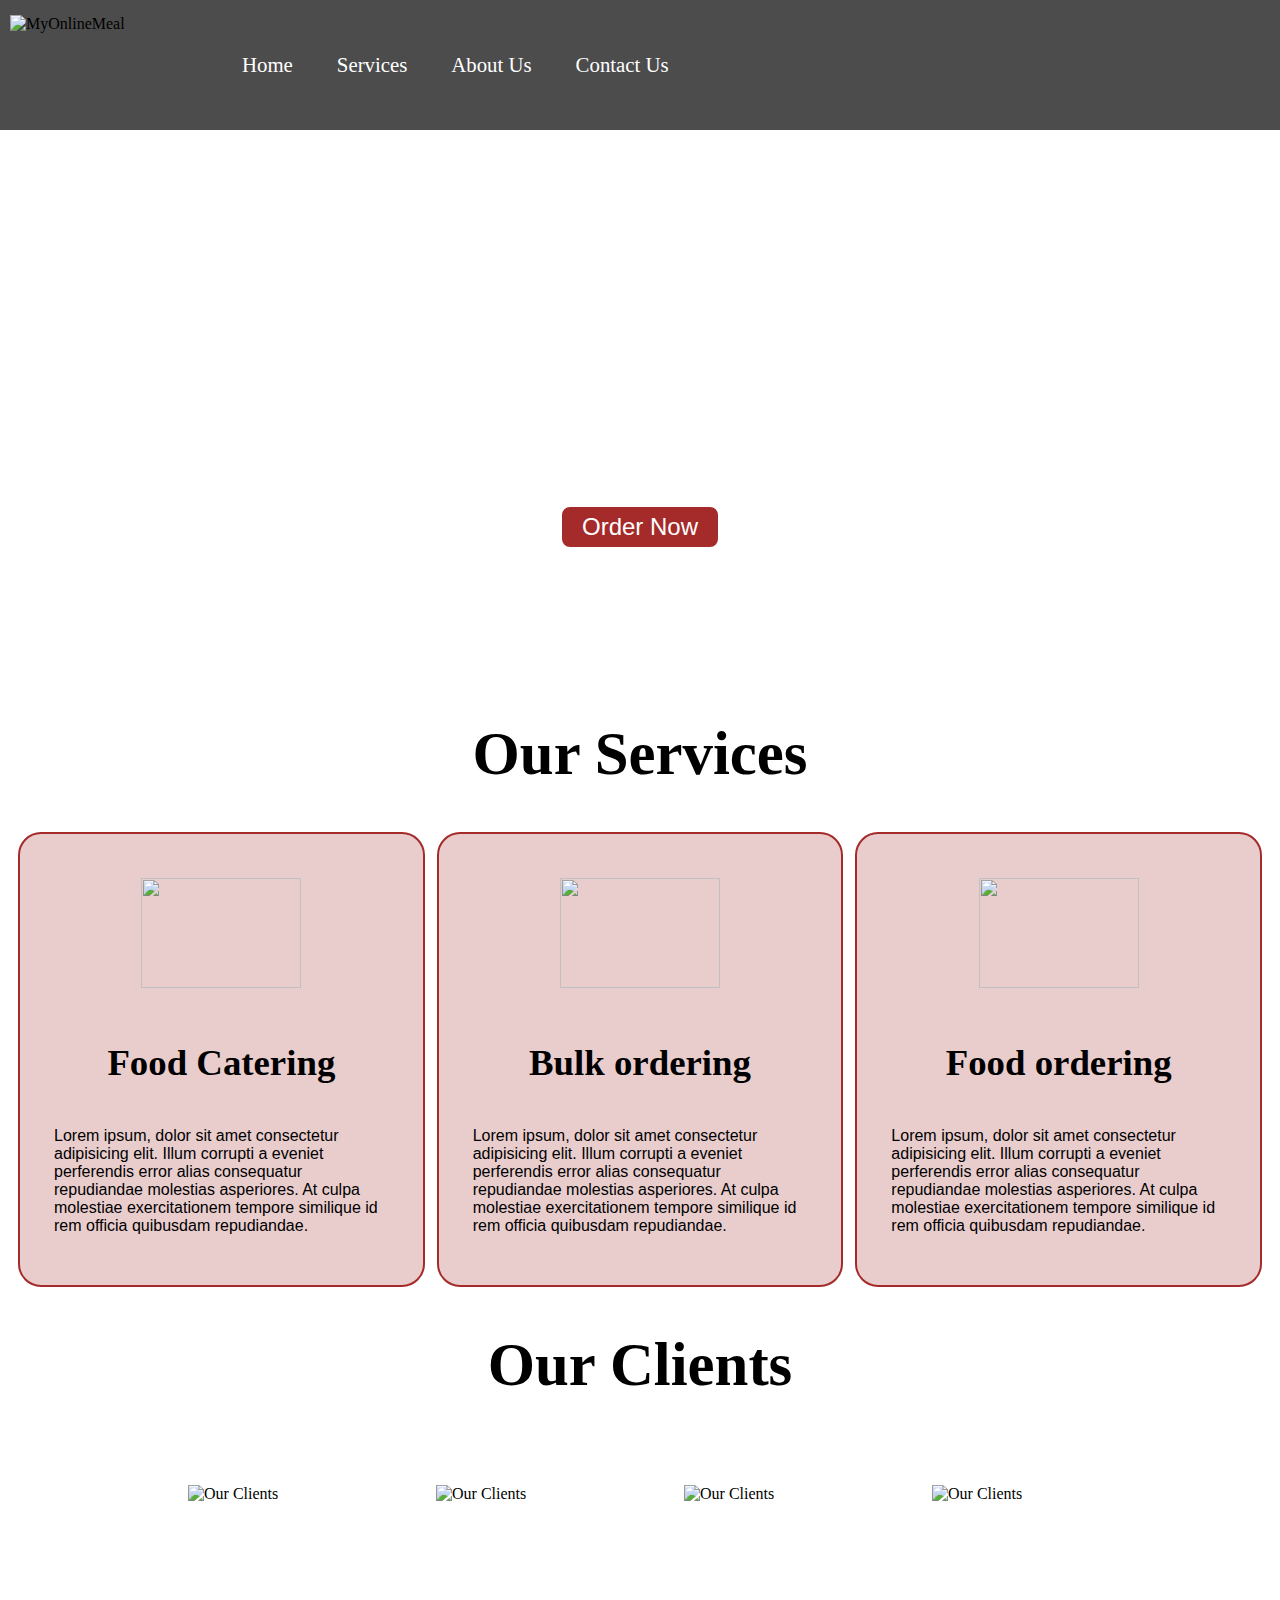
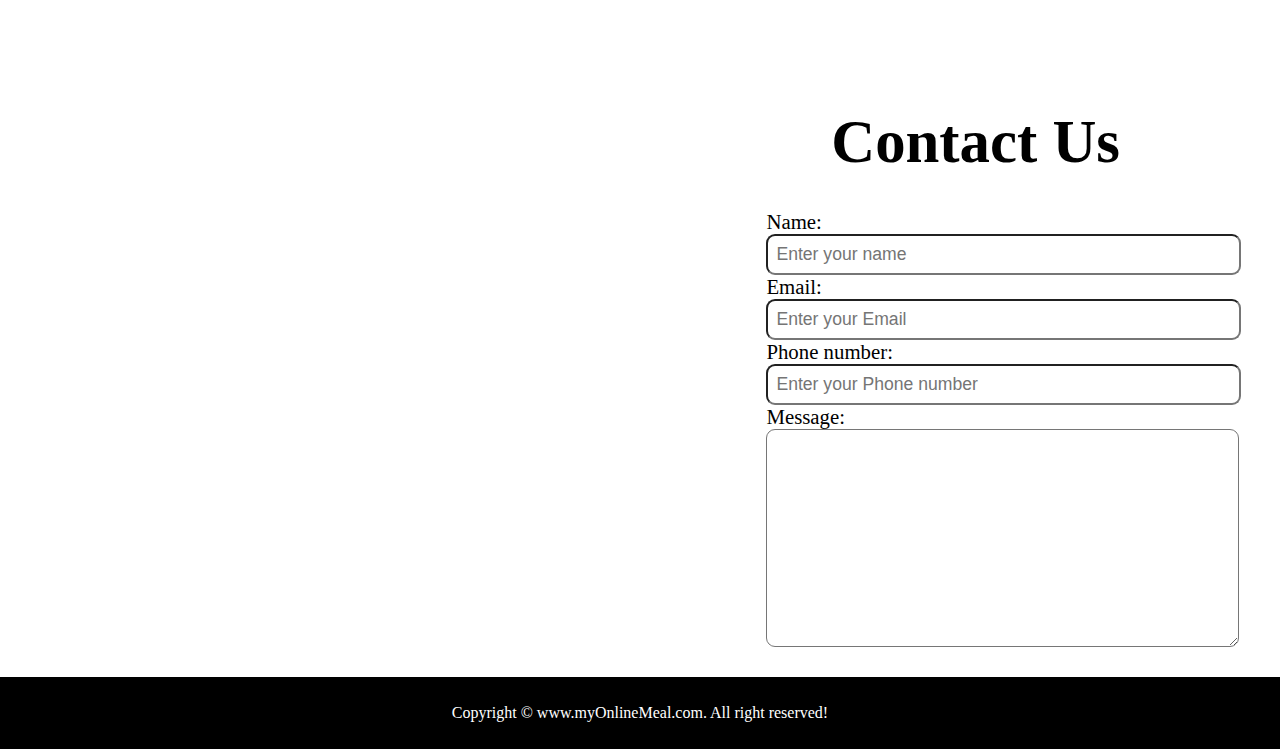
==== index.html @ ef1b3d52 "Add files via upload" ====
<!DOCTYPE html>
<html lang="en">

<head>
    <meta charset="UTF-8">
    <meta name="viewport" content="width=device-width, initial-scale=1.0">
    <title>Best Online Food Delivery Service in Okhla | MyOnlineMeal.com</title>
    <link rel="stylesheet" href="css/style.css">
    <link rel="stylesheet" media="screen and(max-width:800px)" href="css/phone.css">
    <style>
        img {
            width: 160px;
            height: 110px;
            padding: 10px;
            margin: auto;
            display: block;
        }



        #navbar {
            display: flex;
            align-items: center;
            font-family: Georgia, 'Times New Roman', Times, serif;
            position: relative;
            top: 0px;
            margin: -8px;
            height: 130px;



        }

        #navbar::before {
            content: "";
            background-color: rgb(0, 0, 0);
            position: absolute;
            height: 100%;
            width: 100%;
            top: 0px;
            left: 0px;
            left: 0px;
            z-index: -1;
            opacity: 0.7;

        }


        #logo {
            margin-right: 34px 45px;


        }

        #logo img {
            height: 100px;
            margin-right: 34px 45px;

        }

        #navbar ul {
            display: flex;
        }


        #navbar li {
            list-style: none;
            font-size: 1.3rem;

        }

        #navbar li a {
            color: white;
            display: block;
            padding: 3px 22px;
            border-radius: 20px;
            text-decoration: none;

        }

        #navbar li a:hover {
            color: black;
            background-color: white;

        }

        /* home section */
        #home {
            display: flex;
            flex-direction: column;
            padding: 3px 200px;
            height: 550px;
            justify-content: center;
            align-items: center;
            top: 0px;
        }

        #home::before {
            content: "";
            position: absolute;
            background: url('../img/bg1.jpg');
            background-repeat: no-repeat;
            background-position: center;
            background-size: cover;
            height: 97%;
            width: 100%;
            top: 0px;
            left: 0px;
            z-index: -1;
            opacity: 0.9;
        }

        #home h1 {
            color: white;
            text-align: center;

        }

        #home p {
            color: white;
            text-align: center;
            font-size: 1.5rem;
            font-family: Georgia, 'Times New Roman', Times, serif;

        }

        #services {
            margin: 4px;
            display: flex;


        }

        #services .box {
            border: 2px solid brown;
            padding: 34px;
            margin: 3px 6px;
            border-radius: 23px;
            background-color: rgb(233, 205, 205);
        }

        #services.box img {
            height: 160px;
            border-radius: 34px;
        }

        #services .box p {
            font-family: 'Franklin Gothic Medium', 'Arial Narrow', Arial, sans-serif;
        }


        /* client section */
        #clients {
            display: flex;
            justify-content: center;
            align-items: center;
        }

        /* contact section */
        #contact {
            position: relative;
        }

        #contact::before {
            content: "";
            position: absolute;
            width: 101%;
            height: 109%;
            z-index: -1;
            opacity: 1.7;
            background: url("../img/contact.jpg") no-repeat center center/cover;
            margin-left: -8px;

        }


        #contact-box {
            /* border: 2px solid red; */
            display: flex;
            justify-content: right;
            padding-bottom: 34px;
        }

        #contact-box input,
        #contact-box textarea {
            width: 90%;
            padding: 0.5rem;
            border-radius: 9px;
            font-size: 1.1rem;


        }

        #contact-box form {
            width: 40%;
        }

        #contact-box label {
            font-size: 1.3rem;
            font-family: Georgia, 'Times New Roman', Times, serif;
        }

        footer {
            background-color: black;
            color: white;
            padding: 27px 2px;
            text-align: center;
            justify-content: center;
            margin: -8px -9px;

        }

        #client-section {
            height: 344px;
        }

        #client-section::before {
            content: "";
            position: absolute;
            background: url('../img/bg2.jpg');
            background-repeat: no-repeat;
            background-position: center;
            background-size: cover;
            width: 100%;
            height: 61%;
            z-index: -1;
            opacity: 0.7;
            left: 0px;
        }

        .client-item {
            padding: 34px;

        }

        #clients img {
            height: 144px;
        }


        /* Utility classes */
        .h-primary {
            font-size: 3.8rem;
            padding: 0px;
            text-align: center;
            font-family: Georgia, 'Times New Roman', Times, serif;
        }

        .h-primary1 {
            font-size: 3.8rem;
            padding: 27px;
            text-align: right;
            margin: 6px 125px;
            font-family: Georgia, 'Times New Roman', Times, serif;
        }


        .h-secondary {
            font-size: 2.3rem;
            padding: 12px;
            text-align: center;
            font-family: Georgia, 'Times New Roman', Times, serif;

        }

        .btn {
            padding: 6px 20px;
            border: 2px solid white;
            background-color: brown;
            color: white;
            margin: 17px;
            font-size: 1.5rem;
            border-radius: 10px;
            cursor: pointer;
        }
    </style>
</head>

<body>
    <nav id="navbar">
        <div id="logo">
            <img src="logo.jpg" alt="MyOnlineMeal">

        </div>
        <ul>
            <li class="item"><a href="#">Home</a></li>
            <li class="item"><a href="#">Services</a></li>
            <li class="item"><a href="#">About Us</a></li>
            <li class="item"><a href="#">Contact Us</a></li>

        </ul>

    </nav>
    <section id="home">
        <h1 class="h-primary">Welcome to MyOnlineMeal</h1>
        <p class="center">Lorem ipsum dolor sit amet consectetur adipisicing elit. Illo eligendi iusto magni voluptas.
            Quae, neque.
            Lorem ipsum dolor sit amet consectetur adipisicing elit. </p>
        <button class="btn">Order Now</button>
    </section>
    <section class="service-container">
        <h1 class="h-primary center">Our Services </h1>
        <div id="services">
            <div class="box">
                <img src="../img/1.jpg" alt="">
                <h2 class="h-secondary center">Food Catering</h2>
                <p>Lorem ipsum, dolor sit amet consectetur adipisicing elit. Illum corrupti a eveniet perferendis error
                    alias consequatur repudiandae molestias asperiores. At culpa molestiae exercitationem tempore
                    similique id rem officia quibusdam repudiandae.</p>
            </div>
            <div class="box">
                <img src="../img/2.jpg" alt="">
                <h2 class="h-secondary center">Bulk ordering</h2>
                <p>Lorem ipsum, dolor sit amet consectetur adipisicing elit. Illum corrupti a eveniet perferendis error
                    alias consequatur repudiandae molestias asperiores. At culpa molestiae exercitationem tempore
                    similique id rem officia quibusdam repudiandae.</p>
            </div>
            <div class="box">
                <img src="../img/3.jpg" alt="">
                <h2 class="h-secondary center">Food ordering</h2>
                <p>Lorem ipsum, dolor sit amet consectetur adipisicing elit. Illum corrupti a eveniet perferendis error
                    alias consequatur repudiandae molestias asperiores. At culpa molestiae exercitationem tempore
                    similique id rem officia quibusdam repudiandae.</p>

            </div>
        </div>
    </section>
    <section id="client-section">
        <h1 class="h-primary center">Our Clients</h1>
        <div id="clients">
            <div class="client-item">
                <img src="../img/logo1.png" alt="Our Clients">
            </div>
            <div class="client-item">
                <img src="../img/logo2.png" alt="Our Clients">
            </div>
            <div class="client-item">
                <img src="../img/logo3.png" alt="Our Clients">
            </div>
            <div class="client-item">
                <img src="../img/logo4.png" alt="Our Clients">
            </div>
        </div>
    </section>

    <section id="contact">
        <h1 class="h-primary1 center">Contact Us</h1>
        <div id="contact-box">
            <form action="">
                <div id="form-group">
                    <label for="name">Name:</label>
                    <input type="text" name="name" id="name" placeholder="Enter your name">
                </div>
                <div id="form-group">
                    <label for="name">Email:</label>
                    <input type="email" name="name" id="name" placeholder="Enter your Email">
                </div>
                <div id="form-group">
                    <label for="name">Phone number:</label>
                    <input type="phone" name="name" id="name" placeholder="Enter your Phone number">
                </div>
                <div id="form-group">
                    <label for="name">Message:</label>
                    <textarea name="message" id="message" cols="30" rows="10"></textarea>
                </div>
            </form>
        </div>
    </section>
    <footer>
        <div class="center">
            Copyright &copy; www.myOnlineMeal.com. All right reserved!
        </div>
    </footer>

</body>

</html>
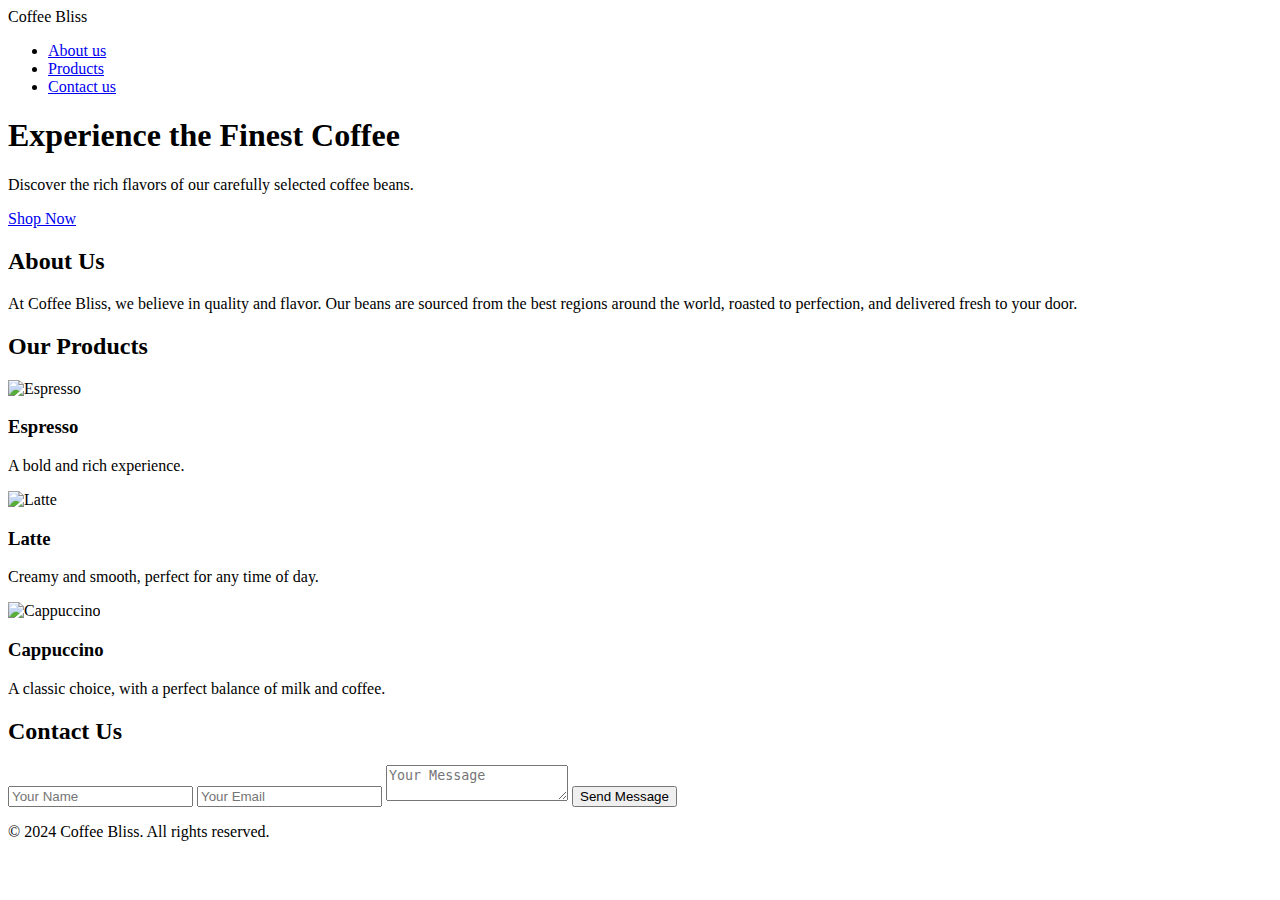
==== commit ec898057: "Add files via upload" ====
--- a/index.html
+++ b/index.html
@@ -4,374 +4,67 @@
 <head>
     <meta charset="UTF-8">
     <meta name="viewport" content="width=device-width, initial-scale=1.0">
-    <title>Best Online Food Delivery Service in Okhla | MyOnlineMeal.com</title>
-    <link rel="stylesheet" href="css/style.css">
-    <link rel="stylesheet" media="screen and(max-width:800px)" href="css/phone.css">
-    <style>
-        img {
-            width: 160px;
-            height: 110px;
-            padding: 10px;
-            margin: auto;
-            display: block;
-        }
-
-
-
-        #navbar {
-            display: flex;
-            align-items: center;
-            font-family: Georgia, 'Times New Roman', Times, serif;
-            position: relative;
-            top: 0px;
-            margin: -8px;
-            height: 130px;
-
-
-
-        }
-
-        #navbar::before {
-            content: "";
-            background-color: rgb(0, 0, 0);
-            position: absolute;
-            height: 100%;
-            width: 100%;
-            top: 0px;
-            left: 0px;
-            left: 0px;
-            z-index: -1;
-            opacity: 0.7;
-
-        }
-
-
-        #logo {
-            margin-right: 34px 45px;
-
-
-        }
-
-        #logo img {
-            height: 100px;
-            margin-right: 34px 45px;
-
-        }
-
-        #navbar ul {
-            display: flex;
-        }
-
-
-        #navbar li {
-            list-style: none;
-            font-size: 1.3rem;
-
-        }
-
-        #navbar li a {
-            color: white;
-            display: block;
-            padding: 3px 22px;
-            border-radius: 20px;
-            text-decoration: none;
-
-        }
-
-        #navbar li a:hover {
-            color: black;
-            background-color: white;
-
-        }
-
-        /* home section */
-        #home {
-            display: flex;
-            flex-direction: column;
-            padding: 3px 200px;
-            height: 550px;
-            justify-content: center;
-            align-items: center;
-            top: 0px;
-        }
-
-        #home::before {
-            content: "";
-            position: absolute;
-            background: url('../img/bg1.jpg');
-            background-repeat: no-repeat;
-            background-position: center;
-            background-size: cover;
-            height: 97%;
-            width: 100%;
-            top: 0px;
-            left: 0px;
-            z-index: -1;
-            opacity: 0.9;
-        }
-
-        #home h1 {
-            color: white;
-            text-align: center;
-
-        }
-
-        #home p {
-            color: white;
-            text-align: center;
-            font-size: 1.5rem;
-            font-family: Georgia, 'Times New Roman', Times, serif;
-
-        }
-
-        #services {
-            margin: 4px;
-            display: flex;
-
-
-        }
-
-        #services .box {
-            border: 2px solid brown;
-            padding: 34px;
-            margin: 3px 6px;
-            border-radius: 23px;
-            background-color: rgb(233, 205, 205);
-        }
-
-        #services.box img {
-            height: 160px;
-            border-radius: 34px;
-        }
-
-        #services .box p {
-            font-family: 'Franklin Gothic Medium', 'Arial Narrow', Arial, sans-serif;
-        }
-
-
-        /* client section */
-        #clients {
-            display: flex;
-            justify-content: center;
-            align-items: center;
-        }
-
-        /* contact section */
-        #contact {
-            position: relative;
-        }
-
-        #contact::before {
-            content: "";
-            position: absolute;
-            width: 101%;
-            height: 109%;
-            z-index: -1;
-            opacity: 1.7;
-            background: url("../img/contact.jpg") no-repeat center center/cover;
-            margin-left: -8px;
-
-        }
-
-
-        #contact-box {
-            /* border: 2px solid red; */
-            display: flex;
-            justify-content: right;
-            padding-bottom: 34px;
-        }
-
-        #contact-box input,
-        #contact-box textarea {
-            width: 90%;
-            padding: 0.5rem;
-            border-radius: 9px;
-            font-size: 1.1rem;
-
-
-        }
-
-        #contact-box form {
-            width: 40%;
-        }
-
-        #contact-box label {
-            font-size: 1.3rem;
-            font-family: Georgia, 'Times New Roman', Times, serif;
-        }
-
-        footer {
-            background-color: black;
-            color: white;
-            padding: 27px 2px;
-            text-align: center;
-            justify-content: center;
-            margin: -8px -9px;
-
-        }
-
-        #client-section {
-            height: 344px;
-        }
-
-        #client-section::before {
-            content: "";
-            position: absolute;
-            background: url('../img/bg2.jpg');
-            background-repeat: no-repeat;
-            background-position: center;
-            background-size: cover;
-            width: 100%;
-            height: 61%;
-            z-index: -1;
-            opacity: 0.7;
-            left: 0px;
-        }
-
-        .client-item {
-            padding: 34px;
-
-        }
-
-        #clients img {
-            height: 144px;
-        }
-
-
-        /* Utility classes */
-        .h-primary {
-            font-size: 3.8rem;
-            padding: 0px;
-            text-align: center;
-            font-family: Georgia, 'Times New Roman', Times, serif;
-        }
-
-        .h-primary1 {
-            font-size: 3.8rem;
-            padding: 27px;
-            text-align: right;
-            margin: 6px 125px;
-            font-family: Georgia, 'Times New Roman', Times, serif;
-        }
-
-
-        .h-secondary {
-            font-size: 2.3rem;
-            padding: 12px;
-            text-align: center;
-            font-family: Georgia, 'Times New Roman', Times, serif;
-
-        }
-
-        .btn {
-            padding: 6px 20px;
-            border: 2px solid white;
-            background-color: brown;
-            color: white;
-            margin: 17px;
-            font-size: 1.5rem;
-            border-radius: 10px;
-            cursor: pointer;
-        }
-    </style>
+    <title>Coffee Bliss</title>
+    <link rel="stylesheet" href="style.css">
 </head>
 
 <body>
-    <nav id="navbar">
-        <div id="logo">
-            <img src="logo.jpg" alt="MyOnlineMeal">
+    <header class="hero-section">
+        <nav class="navbar">
+            <div class="logo">Coffee Bliss</div>
+            <ul class="nav-links">
+                <li><a href="#About ">About us </a></li>
+                <li><a href="#Products">Products</a></li>
+                <li><a href="#contact">Contact us </a></li>
+                
+                
+            </ul>
+        </nav>
+        <div class="hero-content">
+            <h1>Experience the Finest Coffee</h1>
+            <p>Discover the rich flavors of our carefully selected coffee beans.</p>
+            <a href="#products" class="cta-button">Shop Now</a>
+        </div>
+    </header>
 
+    <section id="about" class="about-section">
+        <h2>About Us</h2>
+        <p>At Coffee Bliss, we believe in quality and flavor. Our beans are sourced from the best regions around the
+            world, roasted to perfection, and delivered fresh to your door.</p>
+    </section>
+
+    <section id="products" class="products-section">
+        <h2>Our Products</h2>
+        <div class="product-card">
+            <img src="https://th.bing.com/th/id/OIP.iuXuV3I1W9x3H6EVzOa8XwHaHa?rs=1&pid=ImgDetMain" alt="Espresso">
+            <h3>Espresso</h3>
+            <p>A bold and rich experience.</p>
         </div>
-        <ul>
-            <li class="item"><a href="#">Home</a></li>
-            <li class="item"><a href="#">Services</a></li>
-            <li class="item"><a href="#">About Us</a></li>
-            <li class="item"><a href="#">Contact Us</a></li>
-
-        </ul>
-
-    </nav>
-    <section id="home">
-        <h1 class="h-primary">Welcome to MyOnlineMeal</h1>
-        <p class="center">Lorem ipsum dolor sit amet consectetur adipisicing elit. Illo eligendi iusto magni voluptas.
-            Quae, neque.
-            Lorem ipsum dolor sit amet consectetur adipisicing elit. </p>
-        <button class="btn">Order Now</button>
-    </section>
-    <section class="service-container">
-        <h1 class="h-primary center">Our Services </h1>
-        <div id="services">
-            <div class="box">
-                <img src="../img/1.jpg" alt="">
-                <h2 class="h-secondary center">Food Catering</h2>
-                <p>Lorem ipsum, dolor sit amet consectetur adipisicing elit. Illum corrupti a eveniet perferendis error
-                    alias consequatur repudiandae molestias asperiores. At culpa molestiae exercitationem tempore
-                    similique id rem officia quibusdam repudiandae.</p>
-            </div>
-            <div class="box">
-                <img src="../img/2.jpg" alt="">
-                <h2 class="h-secondary center">Bulk ordering</h2>
-                <p>Lorem ipsum, dolor sit amet consectetur adipisicing elit. Illum corrupti a eveniet perferendis error
-                    alias consequatur repudiandae molestias asperiores. At culpa molestiae exercitationem tempore
-                    similique id rem officia quibusdam repudiandae.</p>
-            </div>
-            <div class="box">
-                <img src="../img/3.jpg" alt="">
-                <h2 class="h-secondary center">Food ordering</h2>
-                <p>Lorem ipsum, dolor sit amet consectetur adipisicing elit. Illum corrupti a eveniet perferendis error
-                    alias consequatur repudiandae molestias asperiores. At culpa molestiae exercitationem tempore
-                    similique id rem officia quibusdam repudiandae.</p>
-
-            </div>
+        <div class="product-card">
+            <img src="https://th.bing.com/th/id/OIP.cQYK3Iza-CP0kFA2UsjIWQHaE8?rs=1&pid=ImgDetMain" alt="Latte">
+            <h3>Latte</h3>
+            <p>Creamy and smooth, perfect for any time of day.</p>
         </div>
-    </section>
-    <section id="client-section">
-        <h1 class="h-primary center">Our Clients</h1>
-        <div id="clients">
-            <div class="client-item">
-                <img src="../img/logo1.png" alt="Our Clients">
-            </div>
-            <div class="client-item">
-                <img src="../img/logo2.png" alt="Our Clients">
-            </div>
-            <div class="client-item">
-                <img src="../img/logo3.png" alt="Our Clients">
-            </div>
-            <div class="client-item">
-                <img src="../img/logo4.png" alt="Our Clients">
-            </div>
+        <div class="product-card">
+            <img src="https://th.bing.com/th/id/OIP.5PfGVLQsRT3GkPh57r-RogHaE8?rs=1&pid=ImgDetMain" alt="Cappuccino">
+            <h3>Cappuccino</h3>
+            <p>A classic choice, with a perfect balance of milk and coffee.</p>
         </div>
     </section>
 
-    <section id="contact">
-        <h1 class="h-primary1 center">Contact Us</h1>
-        <div id="contact-box">
-            <form action="">
-                <div id="form-group">
-                    <label for="name">Name:</label>
-                    <input type="text" name="name" id="name" placeholder="Enter your name">
-                </div>
-                <div id="form-group">
-                    <label for="name">Email:</label>
-                    <input type="email" name="name" id="name" placeholder="Enter your Email">
-                </div>
-                <div id="form-group">
-                    <label for="name">Phone number:</label>
-                    <input type="phone" name="name" id="name" placeholder="Enter your Phone number">
-                </div>
-                <div id="form-group">
-                    <label for="name">Message:</label>
-                    <textarea name="message" id="message" cols="30" rows="10"></textarea>
-                </div>
-            </form>
-        </div>
+    <section id="contact" class="contact-section">
+        <h2>Contact Us</h2>
+        <form>
+            <input type="text" placeholder="Your Name" required>
+            <input type="email" placeholder="Your Email" required>
+            <textarea placeholder="Your Message" required></textarea>
+            <button type="submit" class="cta-button">Send Message</button>
+        </form>
     </section>
-    <footer>
-        <div class="center">
-            Copyright &copy; www.myOnlineMeal.com. All right reserved!
-        </div>
+
+    <footer class="footer-section">
+        <p>&copy; 2024 Coffee Bliss. All rights reserved.</p>
     </footer>
-
 </body>
 
 </html>